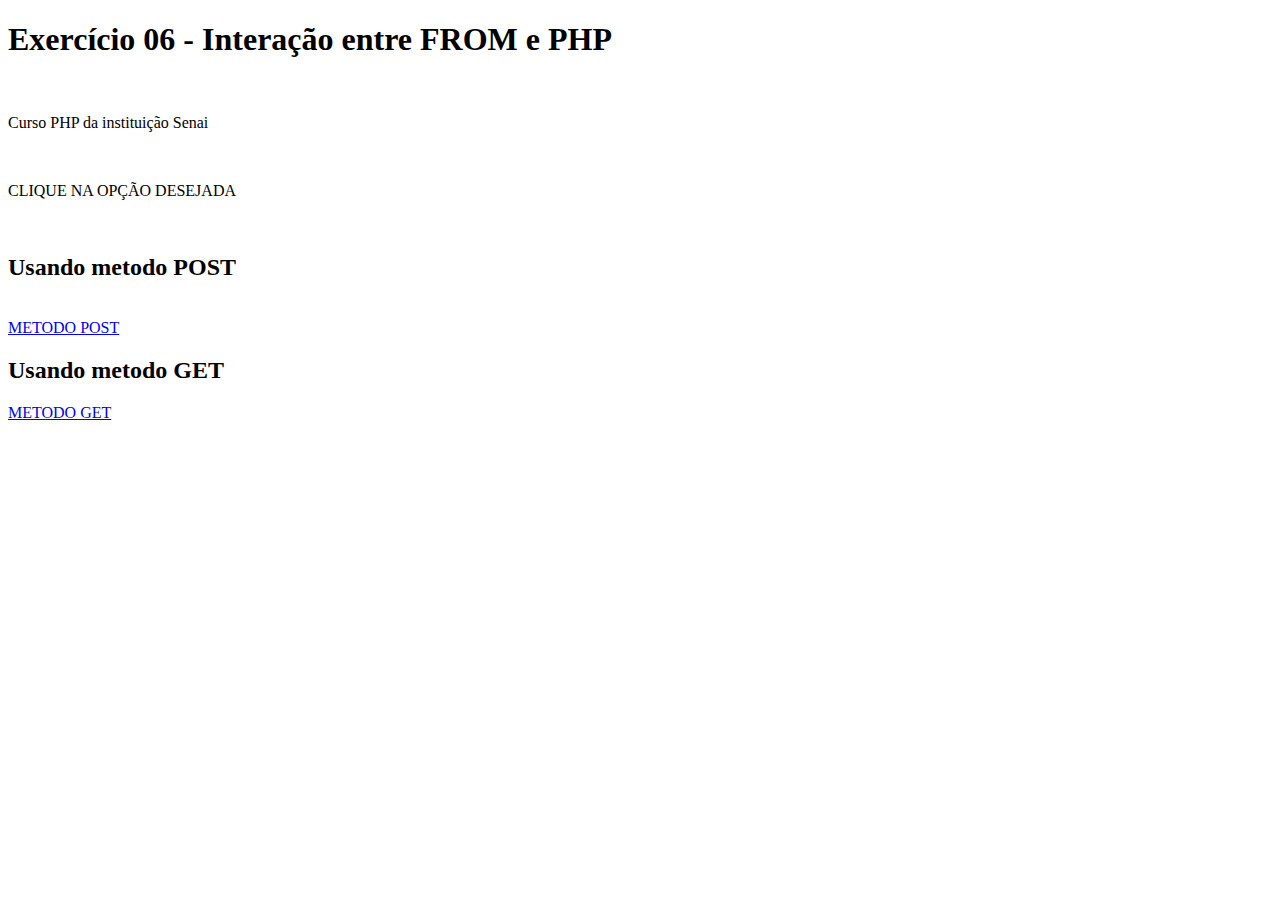
==== exercicos-interacao-form-post-get/introducao.html @ 712a684c "Exercício 06 - Interação entre FROM e PHP" ====
<!DOCTYPE html>
<html lang="en">
    <head>
        <meta charset="UTF-8">
        <color:red><title>BOAS VINDAS</title></color:red>

    </head>
    <body>
        <h1>Exercício 06 - Interação entre FROM e PHP</h1><br>
        <p>Curso PHP da instituição Senai</p><br>
        <p>CLIQUE NA OPÇÃO DESEJADA</p><br>
        
        <h2>Usando metodo POST</h2><br>
       <a href="bem-vindo1POST.html"> METODO POST</a><br>
      
        <h2>Usando metodo GET</h2>
        <a href="bem-vindo2GET.html"> METODO GET</a>
        

    </body>
</html>
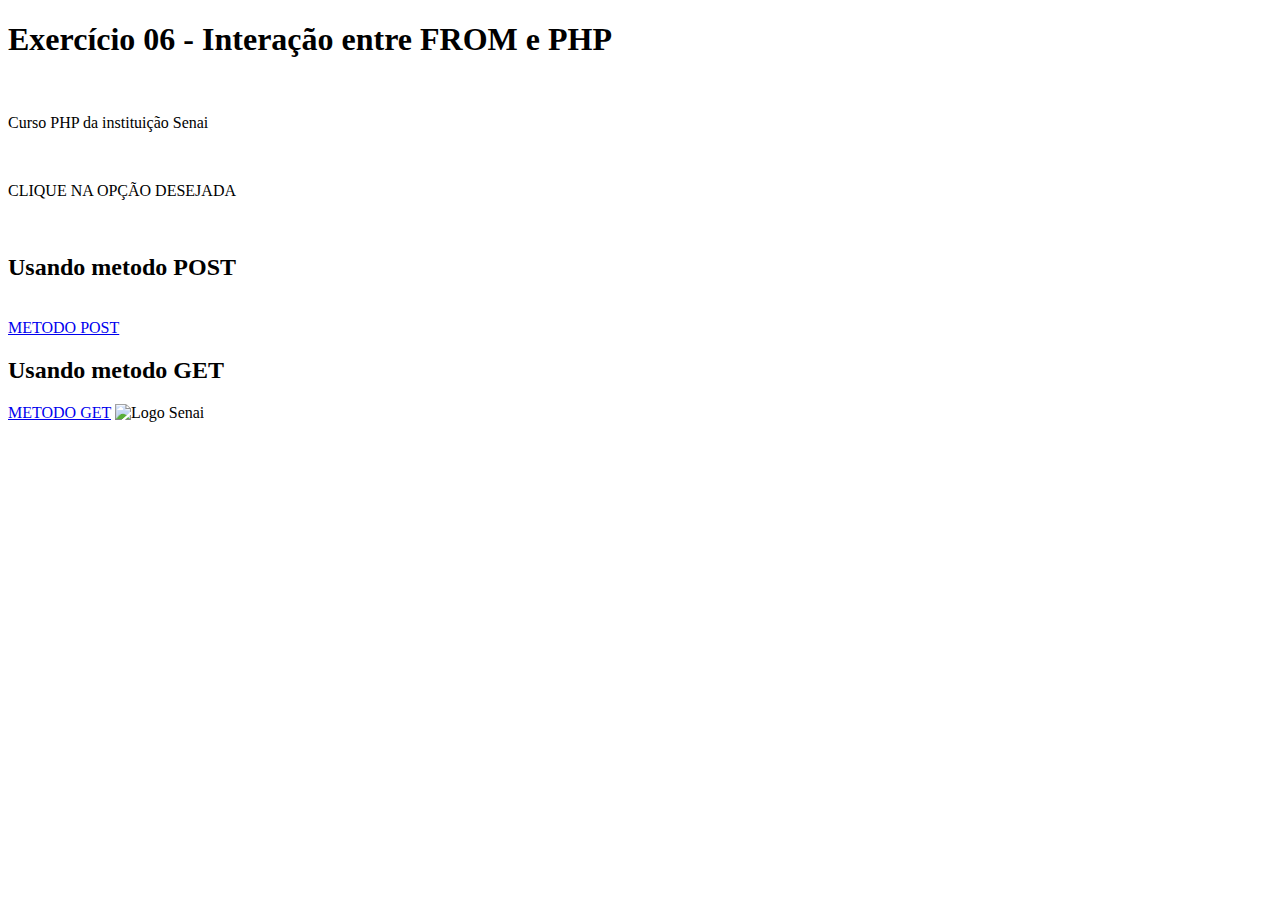
==== commit 7e5e3858: "com logo senai" ====
--- a/exercicos-interacao-form-post-get/introducao.html
+++ b/exercicos-interacao-form-post-get/introducao.html
@@ -8,14 +8,18 @@
     <body>
         <h1>Exercício 06 - Interação entre FROM e PHP</h1><br>
         <p>Curso PHP da instituição Senai</p><br>
+
         <p>CLIQUE NA OPÇÃO DESEJADA</p><br>
         
         <h2>Usando metodo POST</h2><br>
        <a href="bem-vindo1POST.html"> METODO POST</a><br>
-      
+        
         <h2>Usando metodo GET</h2>
         <a href="bem-vindo2GET.html"> METODO GET</a>
         
 
     </body>
+    <img src="https://static.portaldaindustria.com.br/static/img/logos/azul/SENAI-home.svg" 
+        alt="Logo Senai"
+    />
 </html>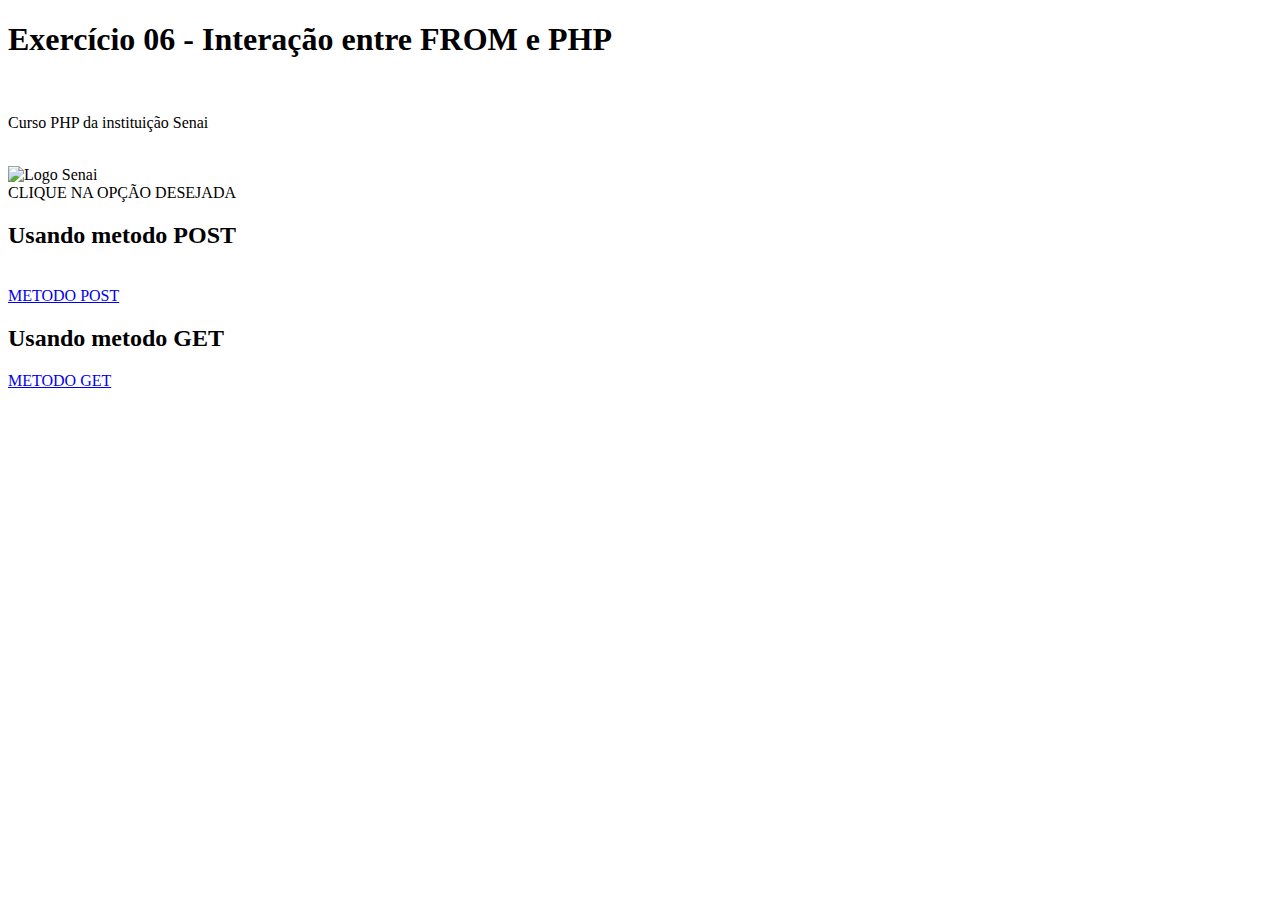
==== commit c4b6c341: "com logo senai" ====
--- a/exercicos-interacao-form-post-get/introducao.html
+++ b/exercicos-interacao-form-post-get/introducao.html
@@ -8,18 +8,17 @@
     <body>
         <h1>Exercício 06 - Interação entre FROM e PHP</h1><br>
         <p>Curso PHP da instituição Senai</p><br>
+        <div><img src="https://static.portaldaindustria.com.br/static/img/logos/azul/SENAI-home.svg" 
+            alt="Logo Senai"  height="50" width="200"
+            />
+        </div>   
 
-        <p>CLIQUE NA OPÇÃO DESEJADA</p><br>
-        
+        <texto>CLIQUE NA OPÇÃO DESEJADA</texto><br>
         <h2>Usando metodo POST</h2><br>
-       <a href="bem-vindo1POST.html"> METODO POST</a><br>
-        
+        <a href="bem-vindo1POST.html"> METODO POST</a><br>
         <h2>Usando metodo GET</h2>
         <a href="bem-vindo2GET.html"> METODO GET</a>
-        
-
     </body>
-    <img src="https://static.portaldaindustria.com.br/static/img/logos/azul/SENAI-home.svg" 
-        alt="Logo Senai"
-    />
+    
+ 
 </html>